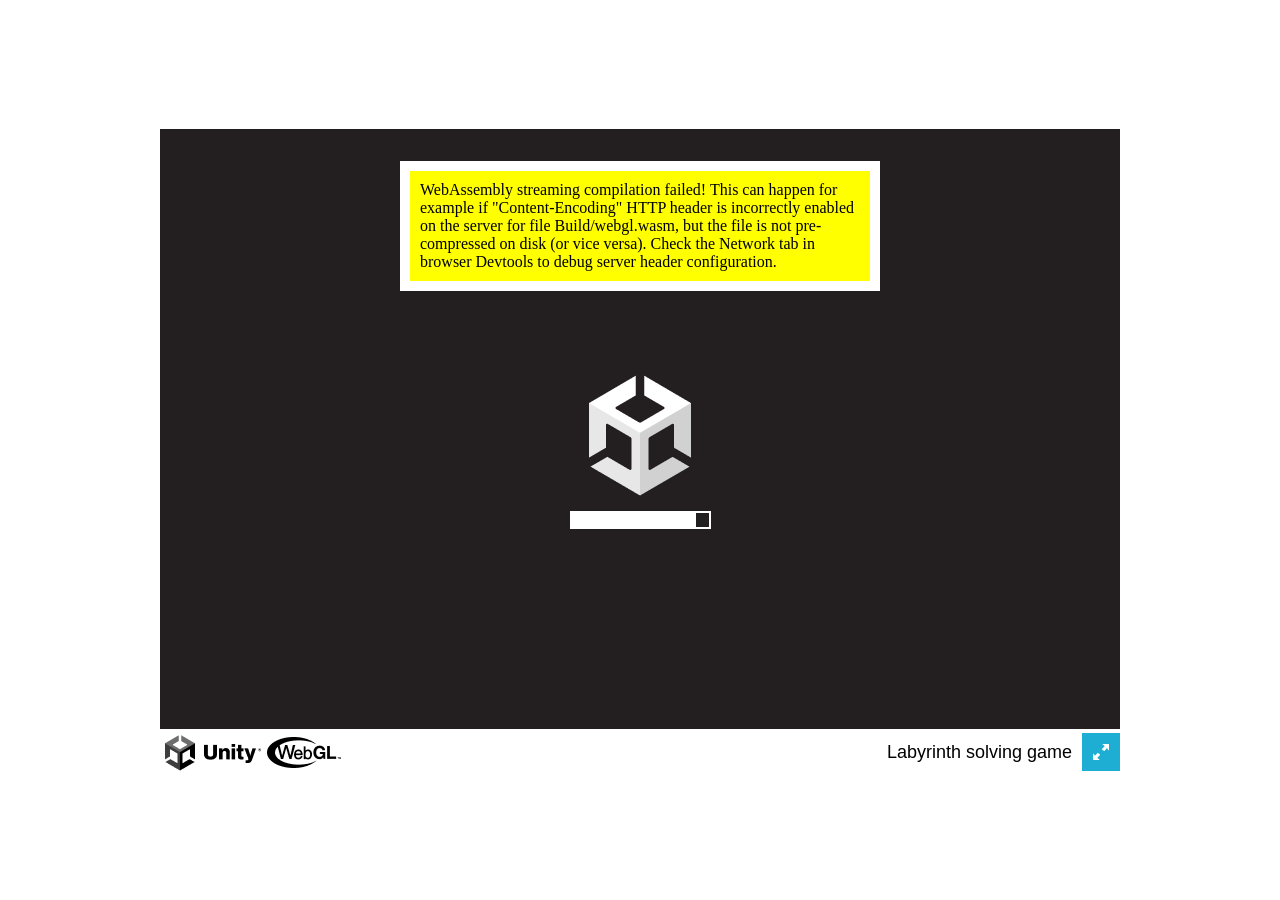
==== Labyrinth Rumble.html @ 4fcbbc25 "Home Page v0.1.1 -Added link to Labyrith Rumble -Made room for more games" ====
<!DOCTYPE html>
<html lang="en-us">
  <head>
    <meta charset="utf-8">
    <meta http-equiv="Content-Type" content="text/html; charset=utf-8">
    <title>Unity WebGL Player | Labyrinth solving game</title>
    <link rel="shortcut icon" href="TemplateData/favicon.ico">
    <link rel="stylesheet" href="TemplateData/style.css">
  </head>
  <body>
    <div id="unity-container" class="unity-desktop">
      <canvas id="unity-canvas" width=960 height=600></canvas>
      <div id="unity-loading-bar">
        <div id="unity-logo"></div>
        <div id="unity-progress-bar-empty">
          <div id="unity-progress-bar-full"></div>
        </div>
      </div>
      <div id="unity-warning"> </div>
      <div id="unity-footer">
        <div id="unity-webgl-logo"></div>
        <div id="unity-fullscreen-button"></div>
        <div id="unity-build-title">Labyrinth solving game</div>
      </div>
    </div>
    <script>
      var container = document.querySelector("#unity-container");
      var canvas = document.querySelector("#unity-canvas");
      var loadingBar = document.querySelector("#unity-loading-bar");
      var progressBarFull = document.querySelector("#unity-progress-bar-full");
      var fullscreenButton = document.querySelector("#unity-fullscreen-button");
      var warningBanner = document.querySelector("#unity-warning");

      // Shows a temporary message banner/ribbon for a few seconds, or
      // a permanent error message on top of the canvas if type=='error'.
      // If type=='warning', a yellow highlight color is used.
      // Modify or remove this function to customize the visually presented
      // way that non-critical warnings and error messages are presented to the
      // user.
      function unityShowBanner(msg, type) {
        function updateBannerVisibility() {
          warningBanner.style.display = warningBanner.children.length ? 'block' : 'none';
        }
        var div = document.createElement('div');
        div.innerHTML = msg;
        warningBanner.appendChild(div);
        if (type == 'error') div.style = 'background: red; padding: 10px;';
        else {
          if (type == 'warning') div.style = 'background: yellow; padding: 10px;';
          setTimeout(function() {
            warningBanner.removeChild(div);
            updateBannerVisibility();
          }, 5000);
        }
        updateBannerVisibility();
      }

      var buildUrl = "Build";
      var loaderUrl = buildUrl + "/webgl.loader.js";
      var config = {
        dataUrl: buildUrl + "/webgl.data",
        frameworkUrl: buildUrl + "/webgl.framework.js",
        codeUrl: buildUrl + "/webgl.wasm",
        streamingAssetsUrl: "StreamingAssets",
        companyName: "DefaultCompany",
        productName: "Labyrinth solving game",
        productVersion: "1.0",
        showBanner: unityShowBanner,
      };

      // By default Unity keeps WebGL canvas render target size matched with
      // the DOM size of the canvas element (scaled by window.devicePixelRatio)
      // Set this to false if you want to decouple this synchronization from
      // happening inside the engine, and you would instead like to size up
      // the canvas DOM size and WebGL render target sizes yourself.
      // config.matchWebGLToCanvasSize = false;

      if (/iPhone|iPad|iPod|Android/i.test(navigator.userAgent)) {
        // Mobile device style: fill the whole browser client area with the game canvas:

        var meta = document.createElement('meta');
        meta.name = 'viewport';
        meta.content = 'width=device-width, height=device-height, initial-scale=1.0, user-scalable=no, shrink-to-fit=yes';
        document.getElementsByTagName('head')[0].appendChild(meta);
        container.className = "unity-mobile";
        canvas.className = "unity-mobile";

        // To lower canvas resolution on mobile devices to gain some
        // performance, uncomment the following line:
        // config.devicePixelRatio = 1;

        unityShowBanner('WebGL builds are not supported on mobile devices.');
      } else {
        // Desktop style: Render the game canvas in a window that can be maximized to fullscreen:

        canvas.style.width = "960px";
        canvas.style.height = "600px";
      }

      loadingBar.style.display = "block";

      var script = document.createElement("script");
      script.src = loaderUrl;
      script.onload = () => {
        createUnityInstance(canvas, config, (progress) => {
          progressBarFull.style.width = 100 * progress + "%";
        }).then((unityInstance) => {
          loadingBar.style.display = "none";
          fullscreenButton.onclick = () => {
            unityInstance.SetFullscreen(1);
          };
        }).catch((message) => {
          alert(message);
        });
      };
      document.body.appendChild(script);
    </script>
  </body>
</html>
---- TemplateData/style.css ----
body { padding: 0; margin: 0 }
#unity-container { position: absolute }
#unity-container.unity-desktop { left: 50%; top: 50%; transform: translate(-50%, -50%) }
#unity-container.unity-mobile { width: 100%; height: 100% }
#unity-canvas { background: #231F20 }
.unity-mobile #unity-canvas { width: 100%; height: 100% }
#unity-loading-bar { position: absolute; left: 50%; top: 50%; transform: translate(-50%, -50%); display: none }
#unity-logo { width: 154px; height: 130px; background: url('unity-logo-dark.png') no-repeat center }
#unity-progress-bar-empty { width: 141px; height: 18px; margin-top: 10px; margin-left: 6.5px; background: url('progress-bar-empty-dark.png') no-repeat center }
#unity-progress-bar-full { width: 0%; height: 18px; margin-top: 10px; background: url('progress-bar-full-dark.png') no-repeat center }
#unity-footer { position: relative }
.unity-mobile #unity-footer { display: none }
#unity-webgl-logo { float:left; width: 204px; height: 38px; background: url('webgl-logo.png') no-repeat center }
#unity-build-title { float: right; margin-right: 10px; line-height: 38px; font-family: arial; font-size: 18px }
#unity-fullscreen-button { float: right; width: 38px; height: 38px; background: url('fullscreen-button.png') no-repeat center }
#unity-warning { position: absolute; left: 50%; top: 5%; transform: translate(-50%); background: white; padding: 10px; display: none }
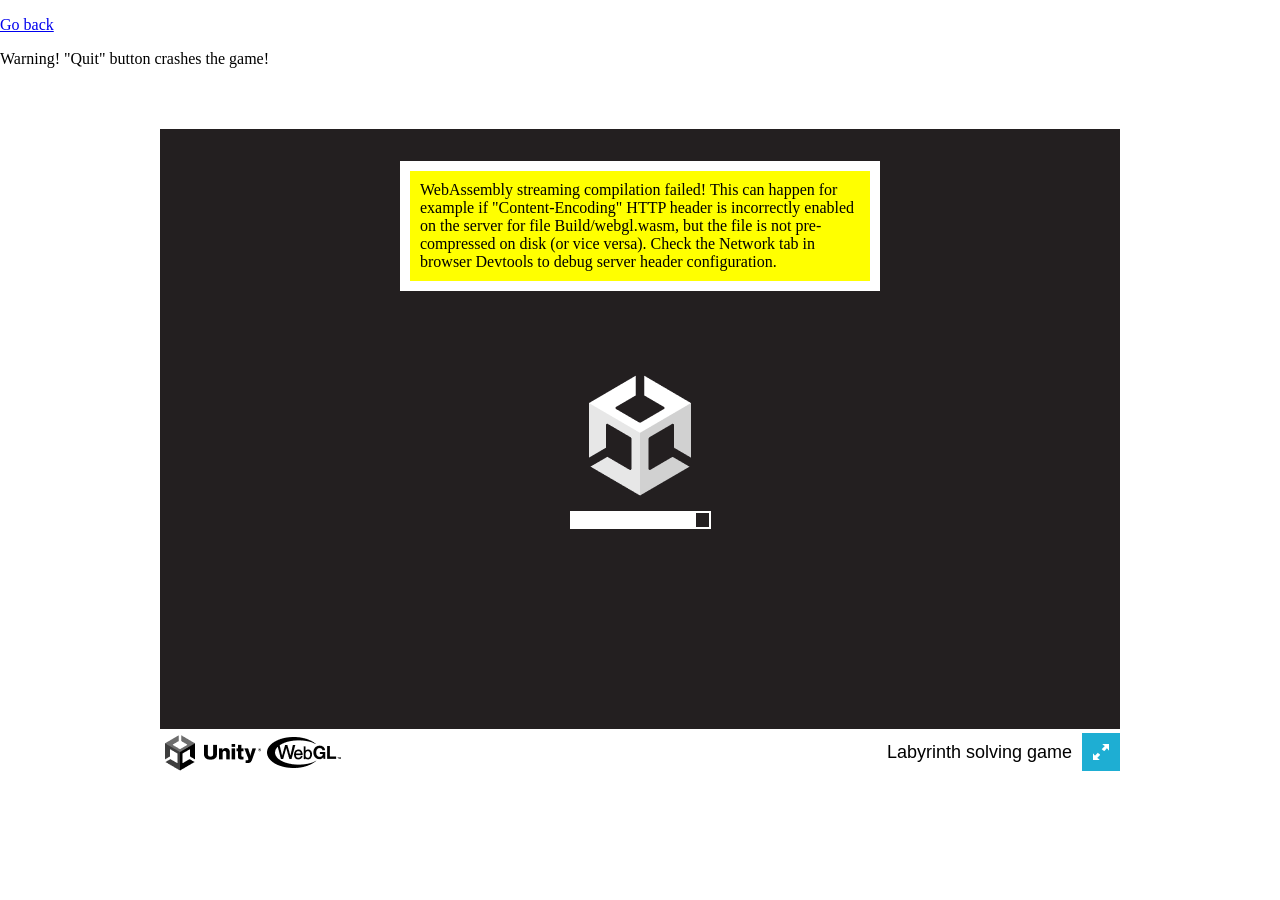
==== commit 78eeb97f: "Home page v.0.1.3 -Made back button for the game -Added a warning for using the "Quit" button -Fixed" ====
--- a/Labyrinth Rumble.html
+++ b/Labyrinth Rumble.html
@@ -8,6 +8,9 @@
     <link rel="stylesheet" href="TemplateData/style.css">
   </head>
   <body>
+    <p><a title="Go back" href="index.html">Go back</a></p>
+    <p>Warning! "Quit" button crashes the game!</p>
+    
     <div id="unity-container" class="unity-desktop">
       <canvas id="unity-canvas" width=960 height=600></canvas>
       <div id="unity-loading-bar">
